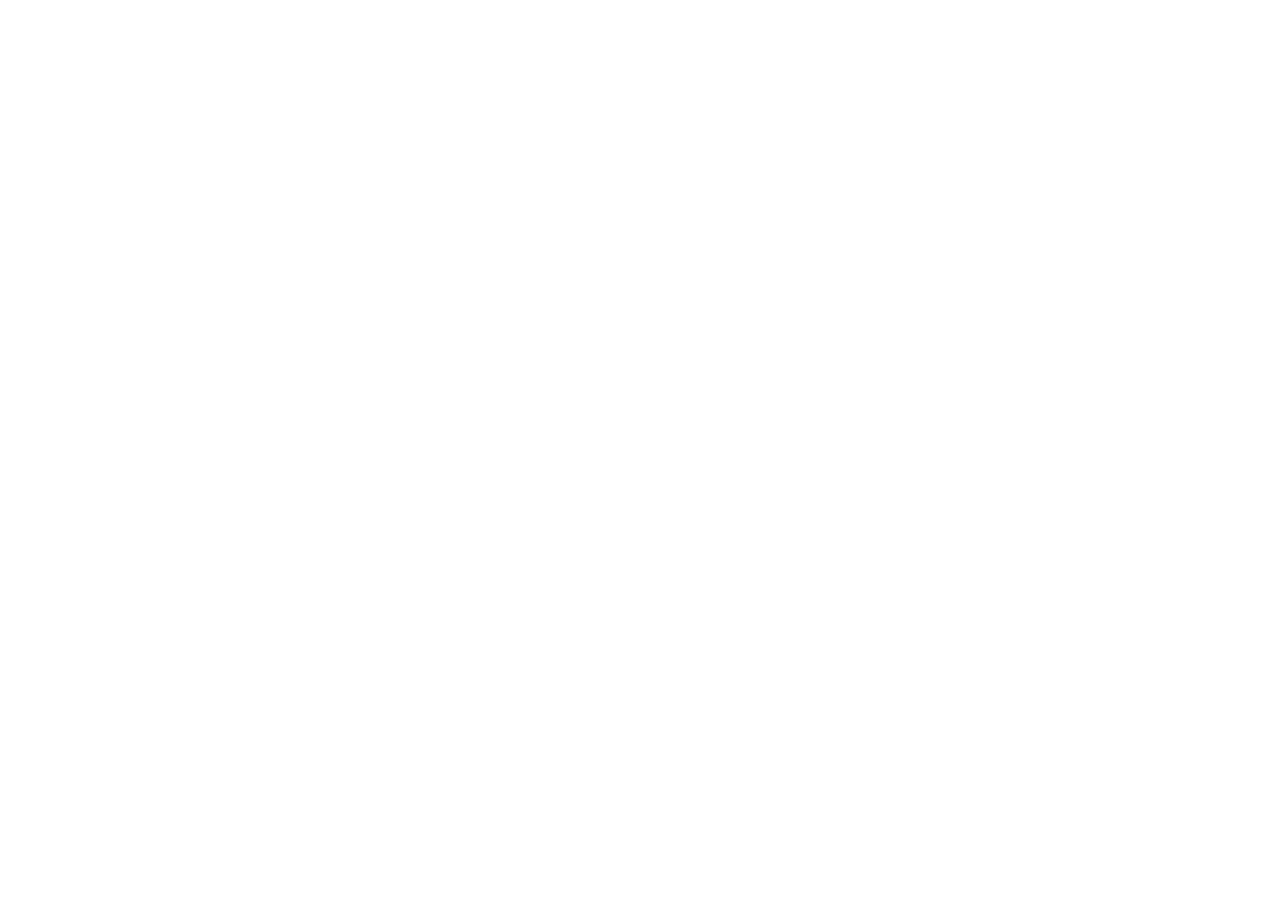
==== index.html @ c4a4b75e "Add files via upload" ====
<!DOCTYPE html>
<html lang="en">
<head>
    <meta charset="UTF-8">
    <meta http-equiv="X-UA-Compatible" content="IE=edge">
    <meta name="viewport" content="width=device-width, initial-scale=1.0">
    <title>Document</title>
</head>
<body>
    
</body>
</html>
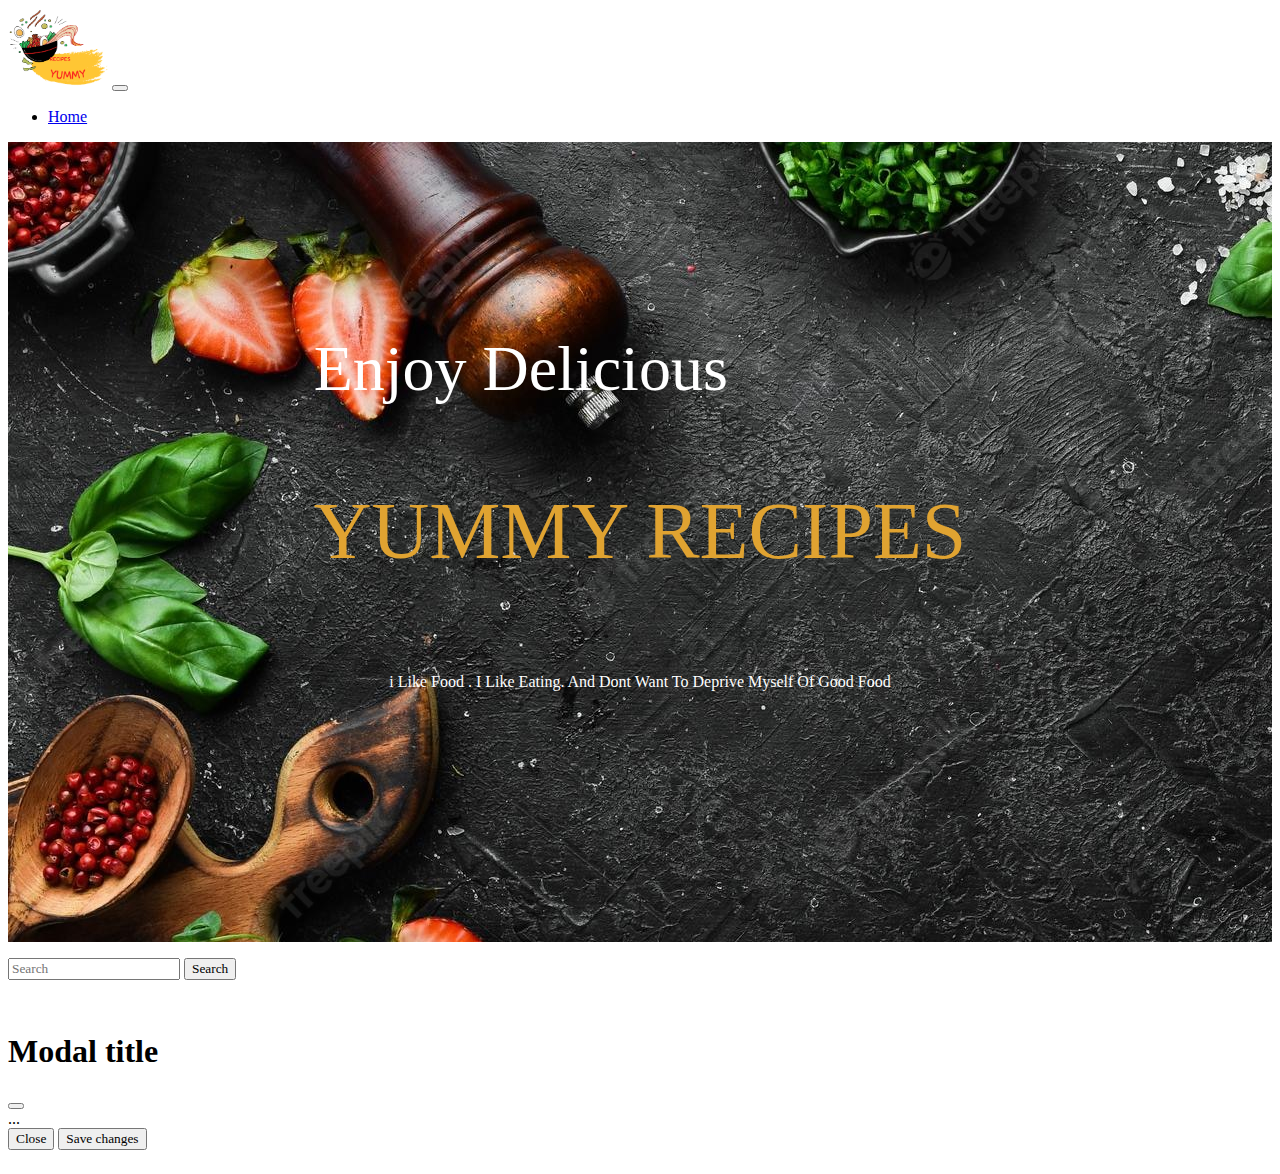
==== commit 02938d84: "Add files via upload" ====
--- a/index.html
+++ b/index.html
@@ -4,9 +4,71 @@
     <meta charset="UTF-8">
     <meta http-equiv="X-UA-Compatible" content="IE=edge">
     <meta name="viewport" content="width=device-width, initial-scale=1.0">
+    <link href="https://cdn.jsdelivr.net/npm/bootstrap@5.3.0-alpha1/dist/css/bootstrap.min.css" rel="stylesheet" integrity="sha384-GLhlTQ8iRABdZLl6O3oVMWSktQOp6b7In1Zl3/Jr59b6EGGoI1aFkw7cmDA6j6gD" crossorigin="anonymous">
+    <link rel="stylesheet" href="cuisine.css">
     <title>Document</title>
 </head>
 <body>
-    
+    <nav class="navbar navbar-expand-lg bg-body-tertiary">
+        <div class="container-fluid">
+          <img src="img/logo.png" alt="Logo" width="100rem" height="80rem" class="d-inline-block align-text-top">
+          <button class="navbar-toggler" type="button" data-bs-toggle="collapse" data-bs-target="#navbarScroll" aria-controls="navbarScroll" aria-expanded="false" aria-label="Toggle navigation">
+            <span class="navbar-toggler-icon"></span>
+          </button>
+          <div class="collapse navbar-collapse" id="navbarScroll">
+            <ul class="navbar-nav me-auto my-2 my-lg-0 navbar-nav-scroll" style="--bs-scroll-height: 100px;">
+              <li class="nav-item">
+                <a class="nav-link active" aria-current="page" href="#">Home</a>
+              </li>
+            </ul>
+          </div>
+        </div>
+      </nav>
+      <div class="main">
+        <div class="landing">
+          <div class="pos">
+              <div>
+                  <p style="font-size: 4rem; color: white !important ;">Enjoy Delicious</p>
+                  <p style="color: rgb(224, 163, 49); font-size: 5rem;">YUMMY RECIPES</p>
+              </div>
+              <p style="color: white !important;">i Like Food . I Like Eating. And Dont Want To Deprive Myself Of Good Food </p>
+          </div>
+        </div>
+        <form class="d-flex" role="search">
+          <input class="form-control me-2" type="search" placeholder="Search" id="search" aria-label="Search">
+          <button id="search-btn" class="btn btn-outline-success" type="button">Search</button>
+        </form>
+                <!-- card -->
+<div class="row col-12 justify-content-center m-0 gap-4 px-5" id="cards">
+ 
+
+</div>
+                <!-- modal -->
+          <div class="modal fade" id="modalRe" tabindex="-1" aria-labelledby="modalLabel" aria-hidden="true">
+          <div class="modal-dialog">
+              <div class="modal-content">
+                  <div class="modal-header">
+                      <h1 class="modal-title fs-5" id="modalLabel">Modal title</h1>
+                      <button type="button" class="btn-close" data-bs-dismiss="modal" aria-label="Close"></button>
+                  </div>
+                  <div class="modal-body">
+                      ...
+                  </div>
+                  <div class="modal-footer">
+                      <button type="button" class="btn btn-secondary" data-bs-dismiss="modal">Close</button>
+                      <button type="button" class="btn btn-primary">Save changes</button>
+                  </div>
+              </div>
+          </div>
+      </div>
+
+<!-- pagination  -->
+<nav aria-label="Page navigation example" id="pagination">
+  
+</nav>
+
+</div>
+<script src="https://cdn.jsdelivr.net/npm/bootstrap@5.3.0-alpha1/dist/js/bootstrap.bundle.min.js" integrity="sha384-w76AqPfDkMBDXo30jS1Sgez6pr3x5MlQ1ZAGC+nuZB+EYdgRZgiwxhTBTkF7CXvN" crossorigin="anonymous"></script>
+<script src="cuisine.js"></script>
 </body>
 </html>--- a/cuisine.css
+++ b/cuisine.css
@@ -0,0 +1,25 @@
+ @import url('https://fonts.googleapis.com/css2?family=Oswald:wght@700&display=swap');
+ * {
+    font-family: 'Kalam', cursive;
+  }
+.navbar {
+    background-color: transparent !important;
+}
+.landing{
+    height: 50rem;
+    background-image: url(img/background.jpg);
+    background-repeat: no-repeat;
+}
+.main{
+    display: flex;
+    flex-direction: column;
+    gap: 1rem;
+    background-repeat: no-repeat;
+}
+.pos{
+    padding: 10%;
+    display: flex;
+    flex-direction: column;
+    align-items: center;
+    justify-content: center;    
+}
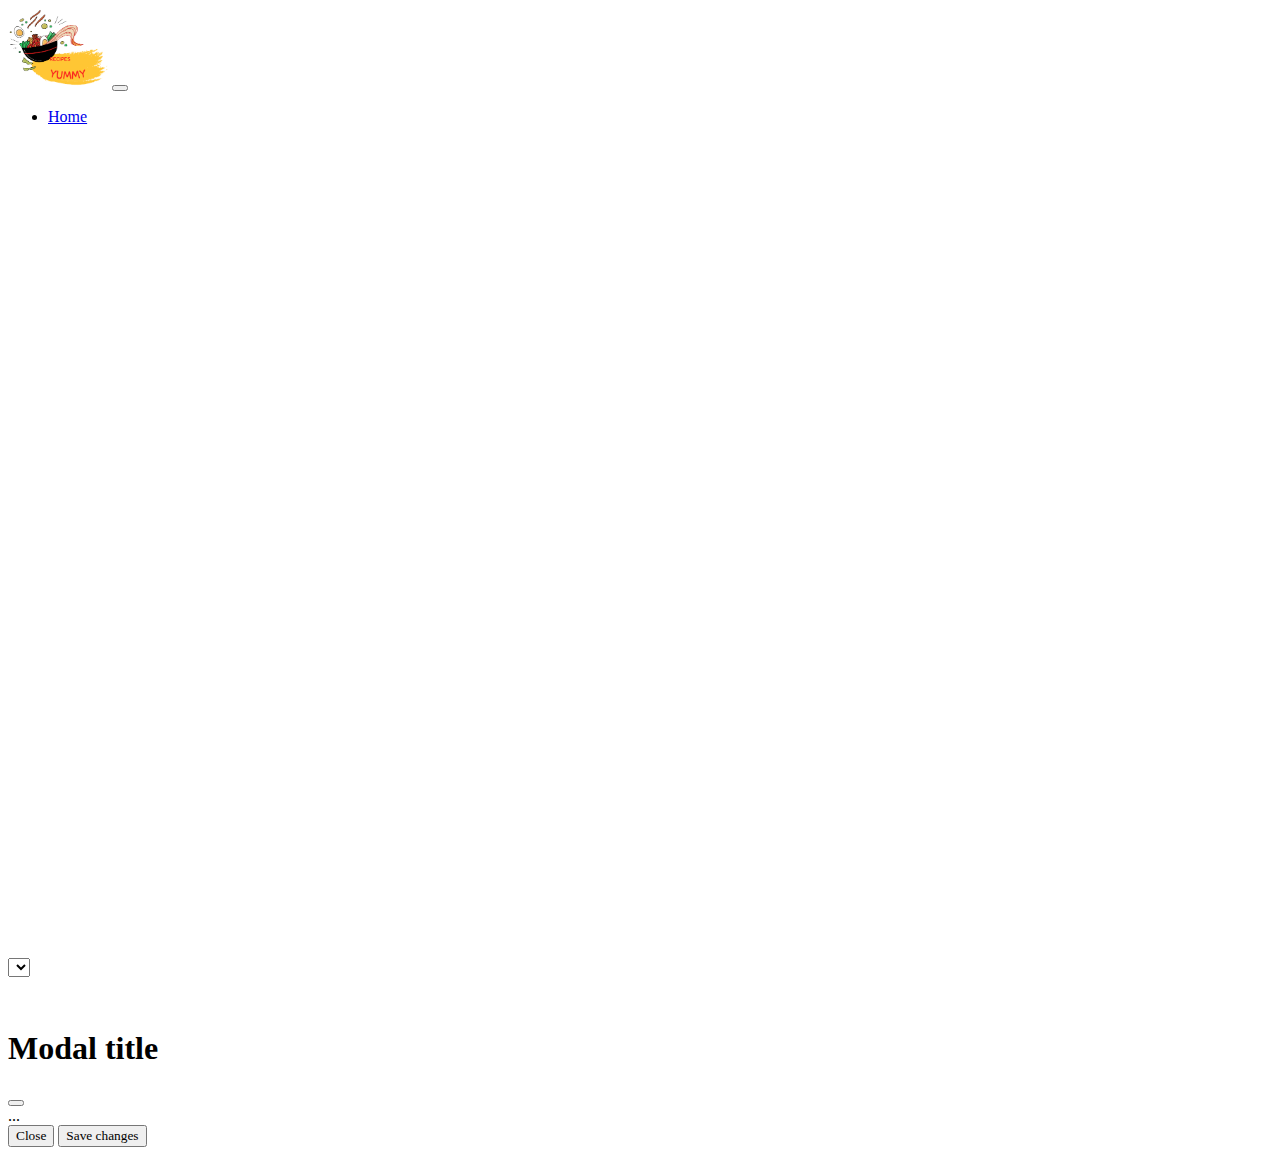
==== commit 8702de47: "Add files via upload" ====
--- a/index.html
+++ b/index.html
@@ -26,18 +26,14 @@
       </nav>
       <div class="main">
         <div class="landing">
-          <div class="pos">
-              <div>
-                  <p style="font-size: 4rem; color: white !important ;">Enjoy Delicious</p>
-                  <p style="color: rgb(224, 163, 49); font-size: 5rem;">YUMMY RECIPES</p>
-              </div>
-              <p style="color: white !important;">i Like Food . I Like Eating. And Dont Want To Deprive Myself Of Good Food </p>
-          </div>
         </div>
-        <form class="d-flex" role="search">
-          <input class="form-control me-2" type="search" placeholder="Search" id="search" aria-label="Search">
-          <button id="search-btn" class="btn btn-outline-success" type="button">Search</button>
-        </form>
+        <!-- select -->
+        <div >
+          <select id="selectCategory" class="form-select form-select-lg mb-3" aria-label=".form-select-lg example">
+
+          </select>
+          
+        </div>
                 <!-- card -->
 <div class="row col-12 justify-content-center m-0 gap-4 px-5" id="cards">
  
@@ -69,6 +65,6 @@
 
 </div>
 <script src="https://cdn.jsdelivr.net/npm/bootstrap@5.3.0-alpha1/dist/js/bootstrap.bundle.min.js" integrity="sha384-w76AqPfDkMBDXo30jS1Sgez6pr3x5MlQ1ZAGC+nuZB+EYdgRZgiwxhTBTkF7CXvN" crossorigin="anonymous"></script>
-<script src="cuisine.js"></script>
+<script src="script.js"></script>
 </body>
 </html>--- a/cuisine.css
+++ b/cuisine.css
@@ -7,7 +7,7 @@
 }
 .landing{
     height: 50rem;
-    background-image: url(img/background.jpg);
+    background-image: url(img/header.png);
     background-repeat: no-repeat;
 }
 .main{
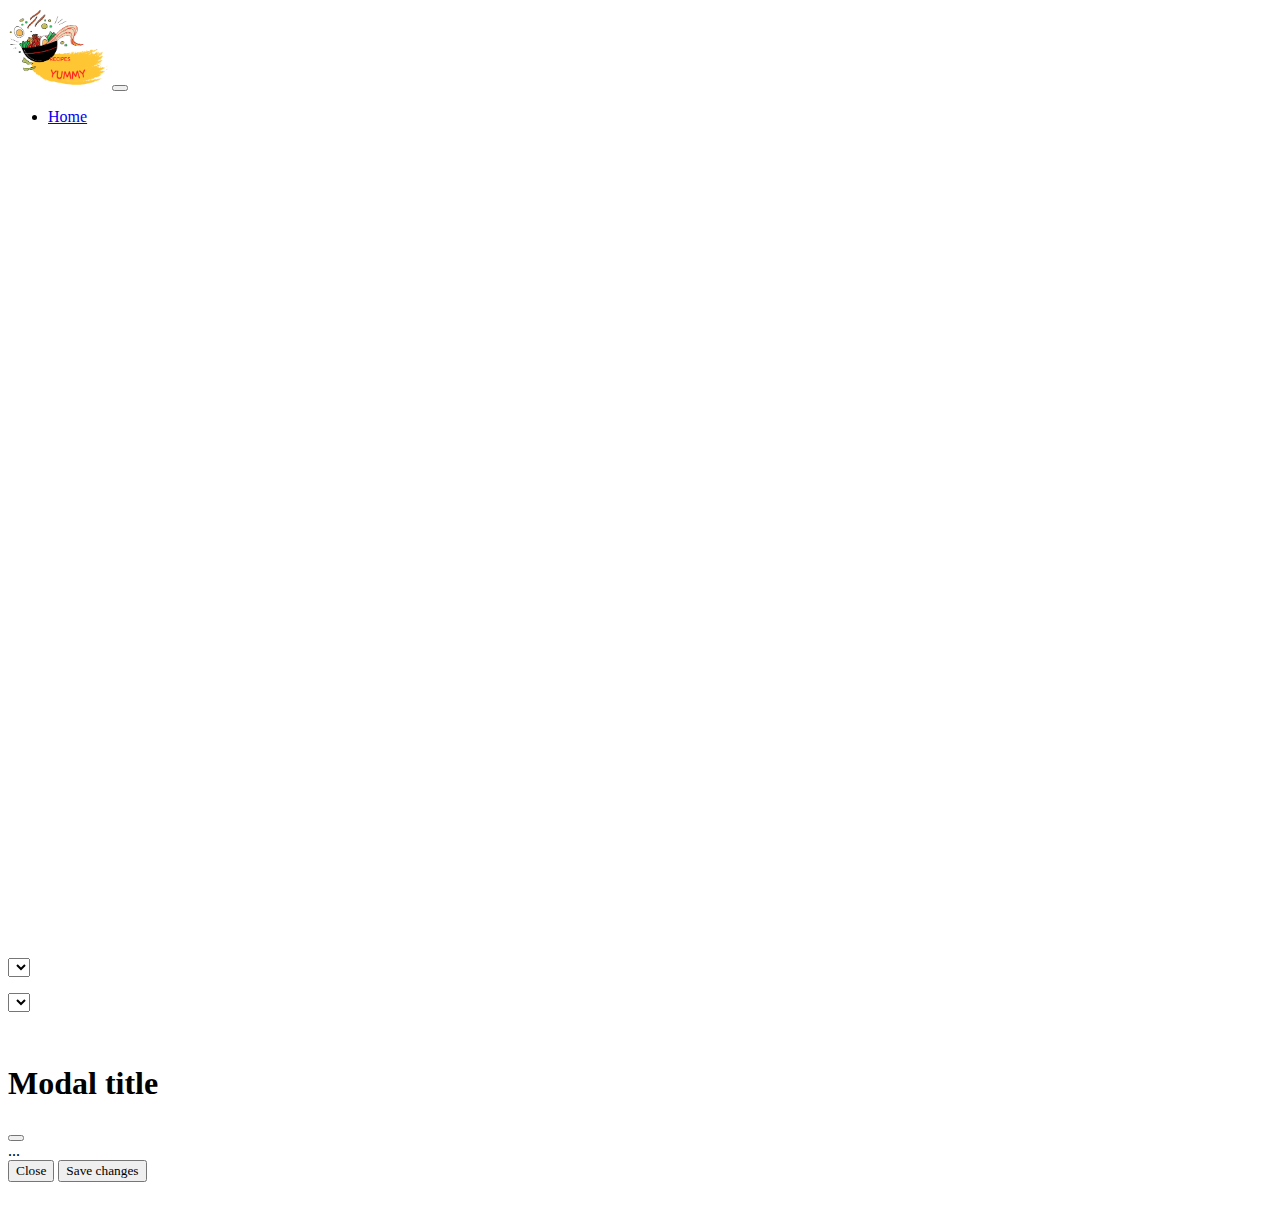
==== commit 5d16a78e: "Add files via upload" ====
--- a/index.html
+++ b/index.html
@@ -26,10 +26,18 @@
       </nav>
       <div class="main">
         <div class="landing">
+          
         </div>
-        <!-- select -->
+        <!-- select Category -->
         <div >
           <select id="selectCategory" class="form-select form-select-lg mb-3" aria-label=".form-select-lg example">
+
+          </select>
+          
+        </div>
+                <!-- select Area -->
+        <div >
+          <select id="selectArea" class="form-select form-select-lg mb-3" aria-label=".form-select-lg example">
 
           </select>
           
